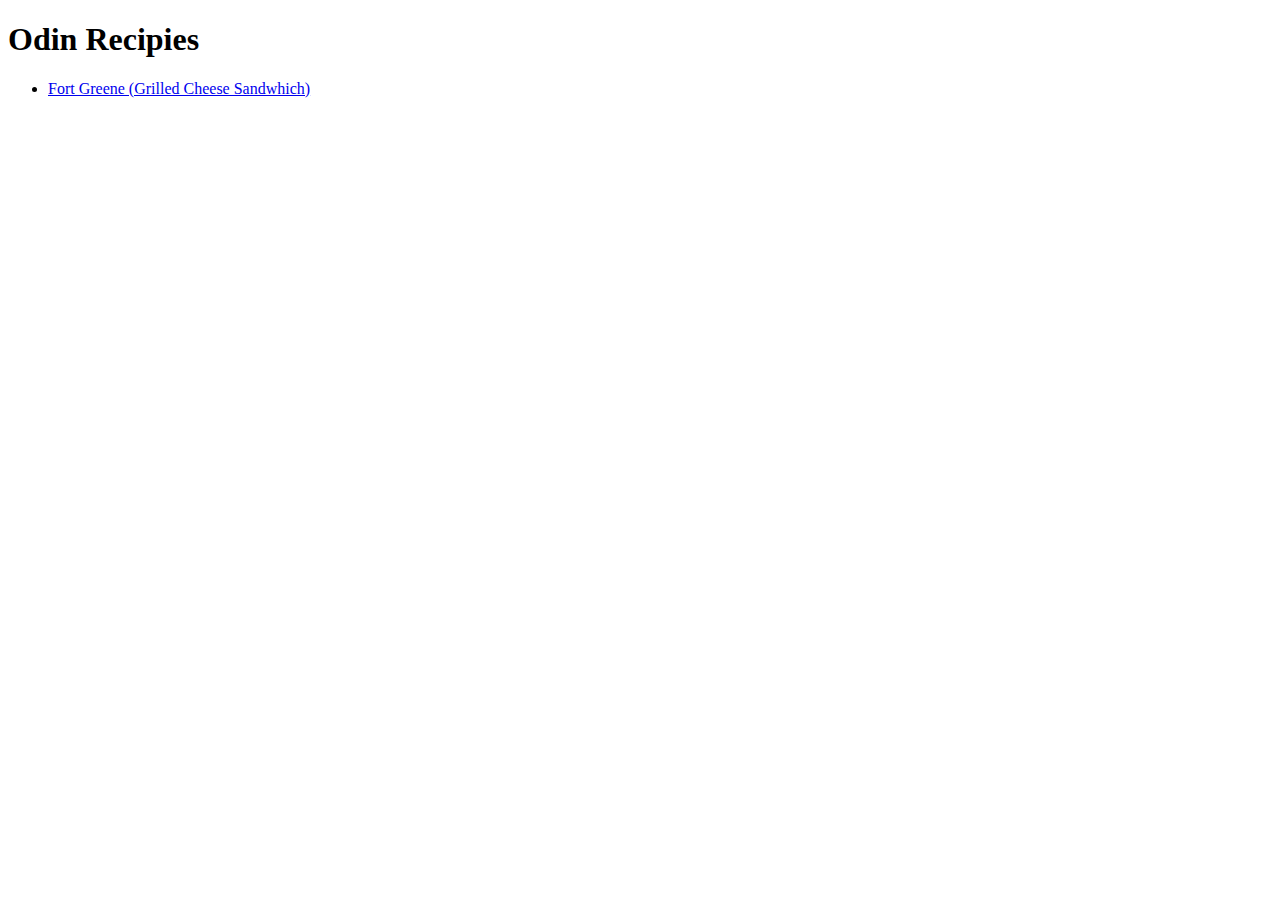
==== index.html @ 20db2d6c "Create ingredients list" ====
<!DOCTYPE html>
<html lang="en">
    <head>    
        <meta charset="UTF-8">
        <title>Recipies</title>
    </head>

    <body>
        <h1>Odin Recipies</h1>
        <ul>
            <li><a href="fortgreene.html">Fort Greene (Grilled Cheese Sandwhich)</a></li>
        </ul>
    </body>
</html>
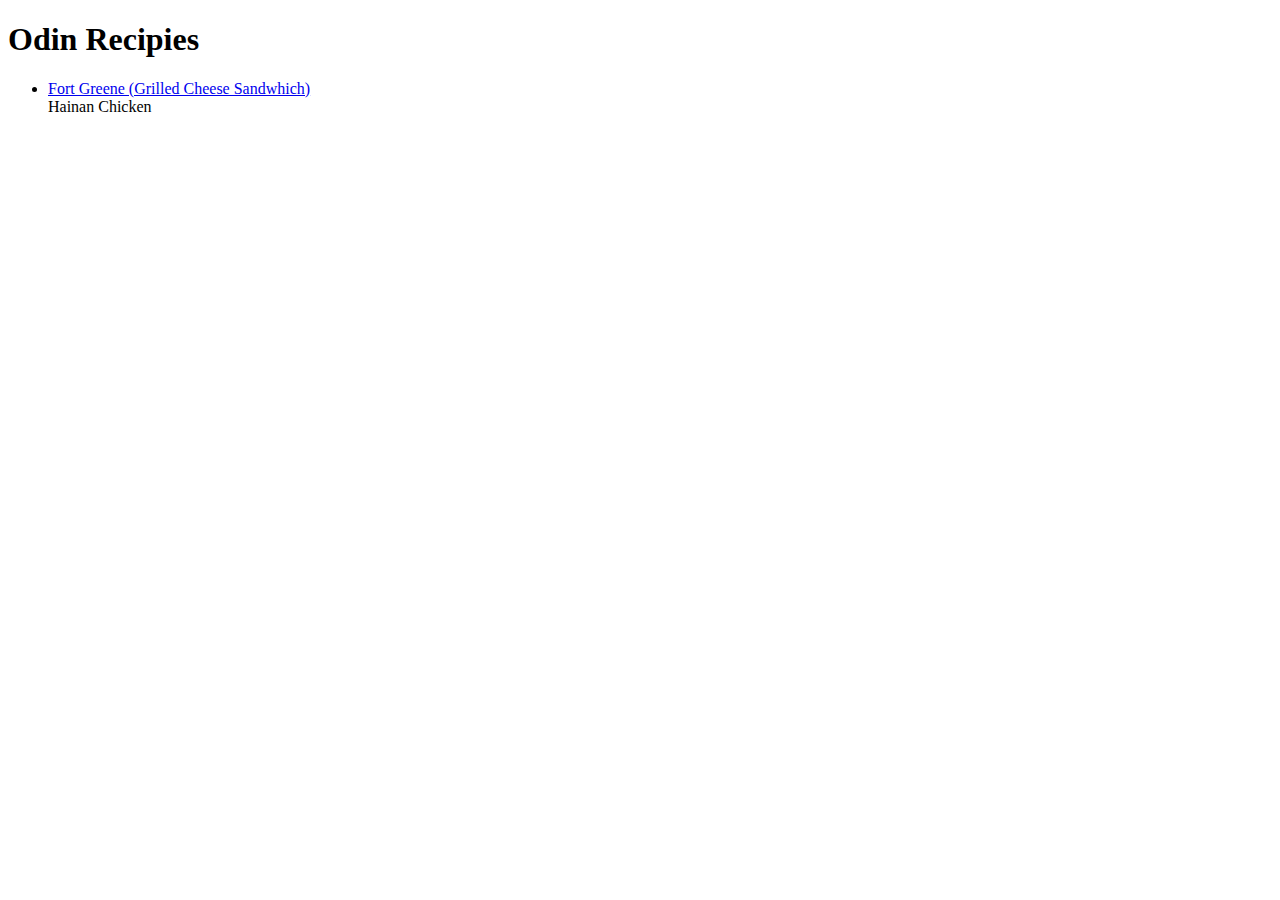
==== commit 381ef57e: "Add link to chicken on index.html" ====
--- a/index.html
+++ b/index.html
@@ -9,6 +9,7 @@
         <h1>Odin Recipies</h1>
         <ul>
             <li><a href="fortgreene.html">Fort Greene (Grilled Cheese Sandwhich)</a></li>
+            <li<a href="hainanchicken.html">Hainan Chicken</a>
         </ul>
     </body>
 </html>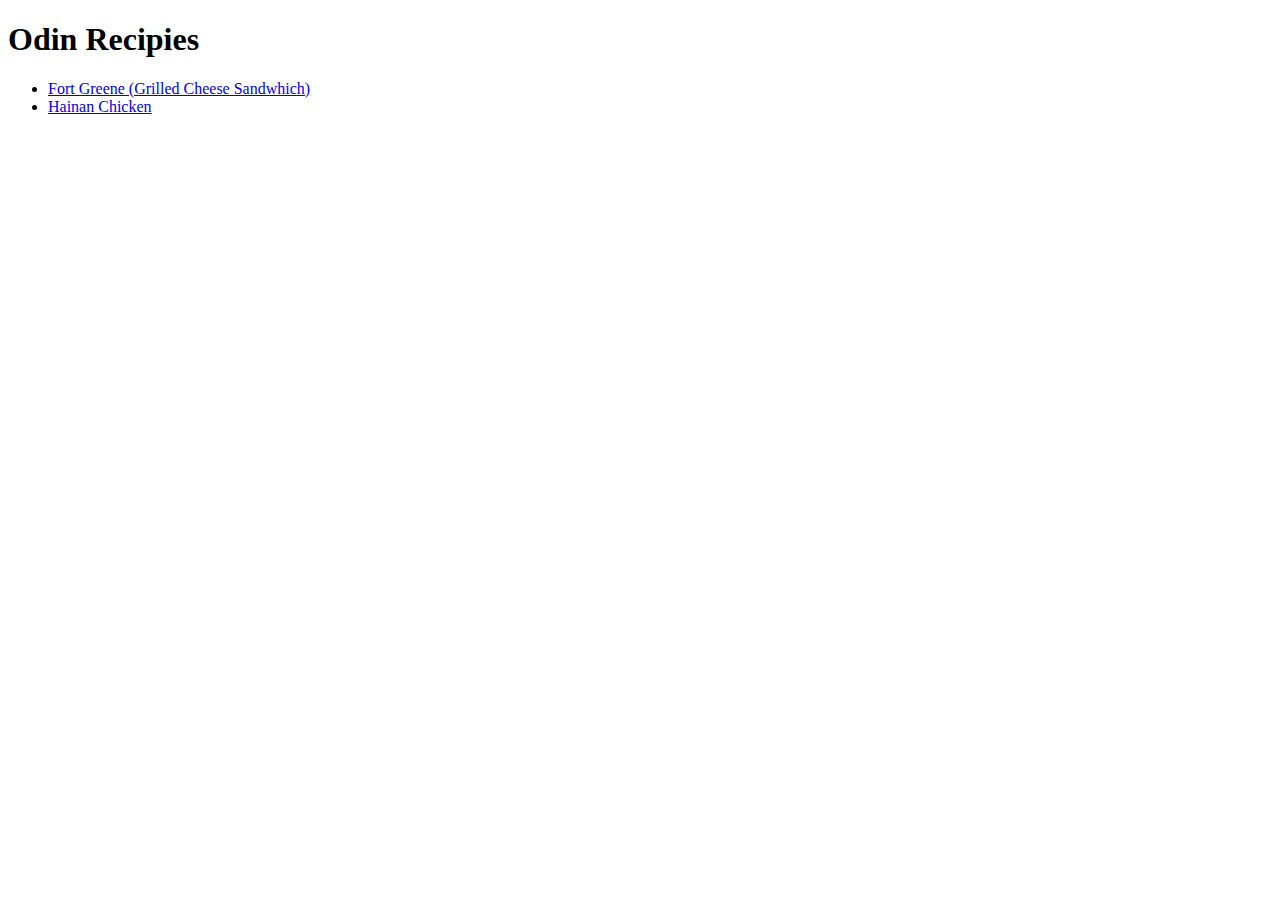
==== commit d0695785: "Fix link to hainanchicken.html from index.html" ====
--- a/index.html
+++ b/index.html
@@ -9,7 +9,7 @@
         <h1>Odin Recipies</h1>
         <ul>
             <li><a href="fortgreene.html">Fort Greene (Grilled Cheese Sandwhich)</a></li>
-            <li<a href="hainanchicken.html">Hainan Chicken</a>
+            <li><a href="hainanchicken.html">Hainan Chicken</a></li>
         </ul>
     </body>
 </html>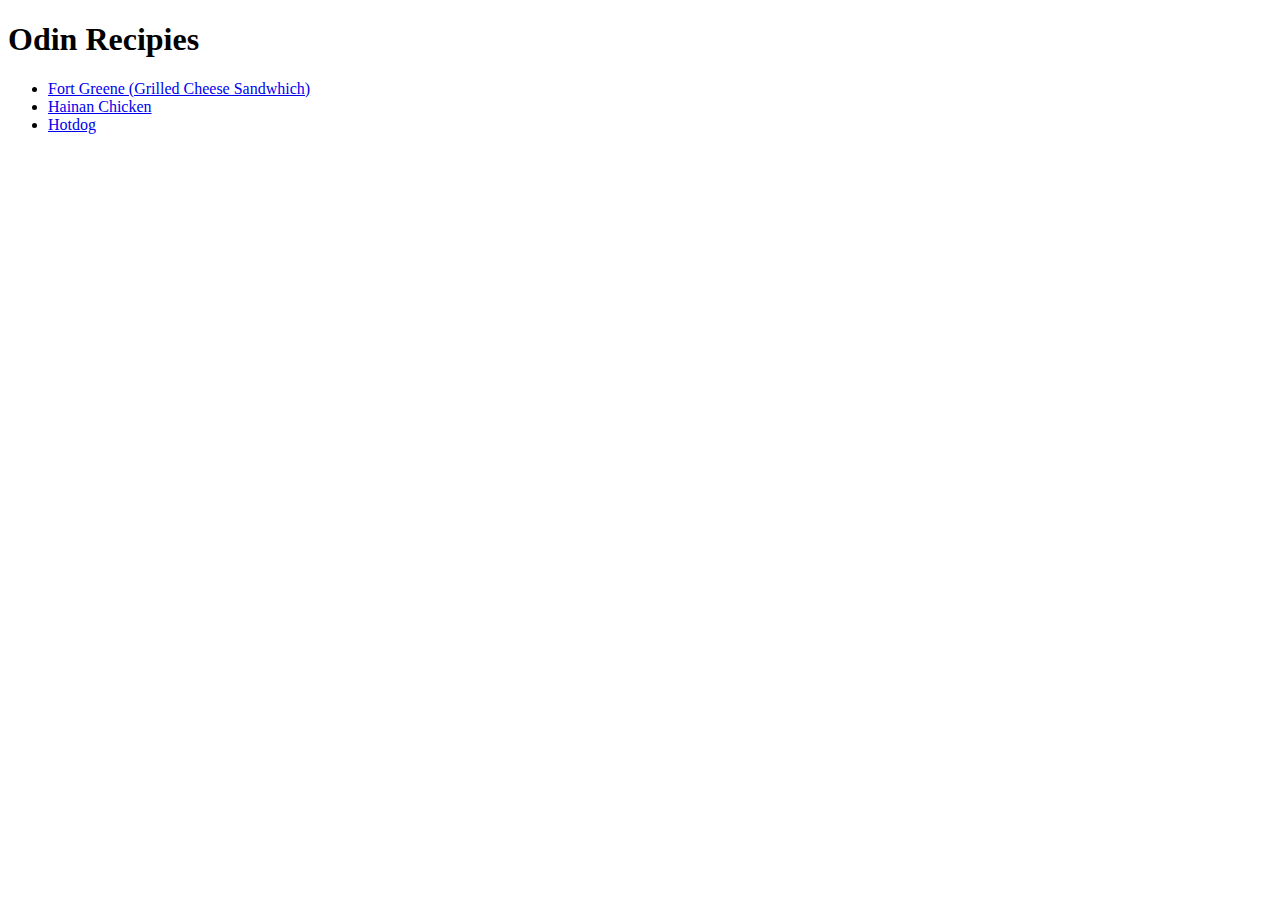
==== commit 95708b78: "Add link to hotdog.html from index.html" ====
--- a/index.html
+++ b/index.html
@@ -10,6 +10,7 @@
         <ul>
             <li><a href="fortgreene.html">Fort Greene (Grilled Cheese Sandwhich)</a></li>
             <li><a href="hainanchicken.html">Hainan Chicken</a></li>
+            <li><a href="hotdog.html">Hotdog</a></li>
         </ul>
     </body>
 </html>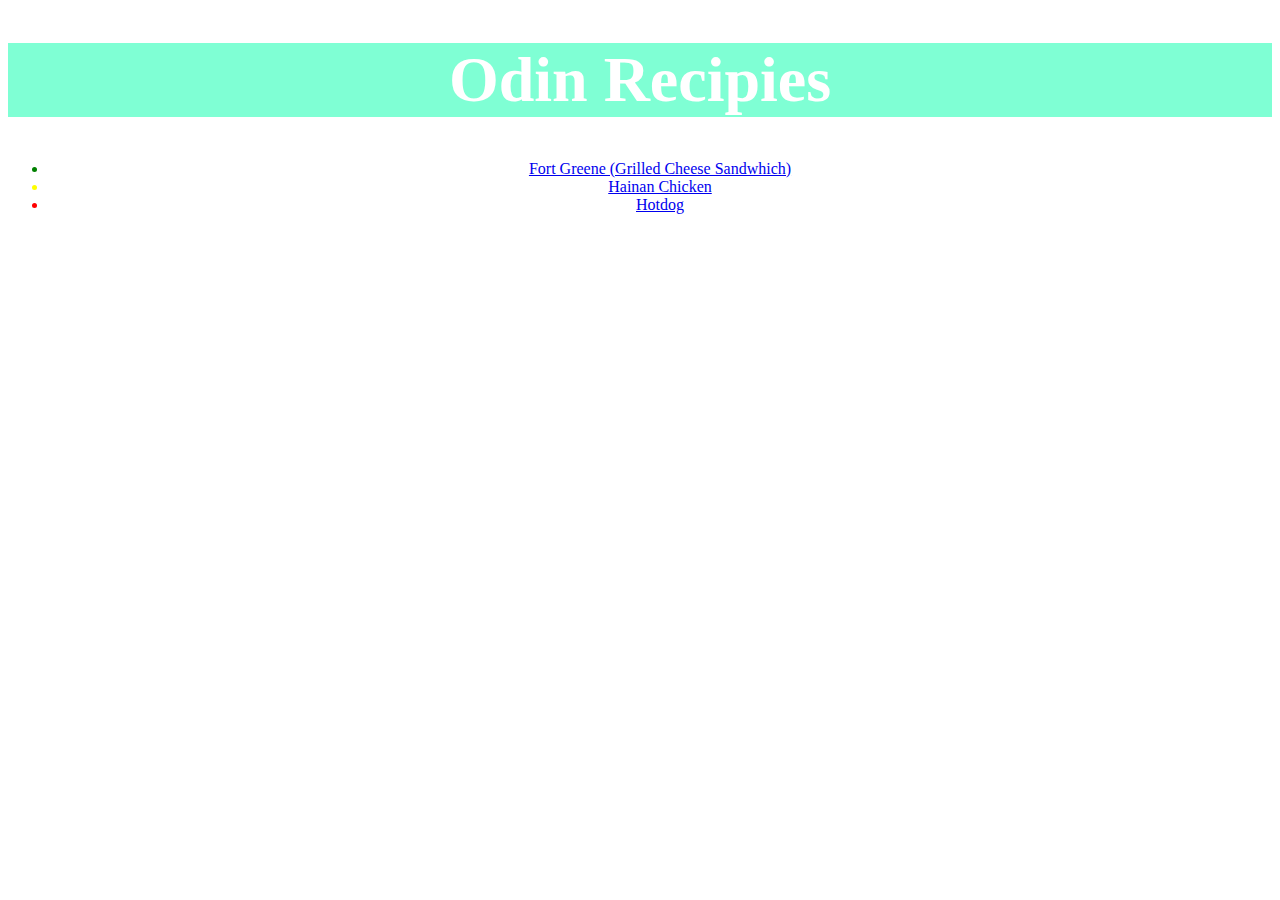
==== commit f7b1ffd0: "Style index.html" ====
--- a/index.html
+++ b/index.html
@@ -3,14 +3,16 @@
     <head>    
         <meta charset="UTF-8">
         <title>Recipies</title>
+        <link rel="stylesheet" href="css/index.css">
     </head>
 
     <body>
         <h1>Odin Recipies</h1>
         <ul>
-            <li><a href="fortgreene.html">Fort Greene (Grilled Cheese Sandwhich)</a></li>
-            <li><a href="hainanchicken.html">Hainan Chicken</a></li>
-            <li><a href="hotdog.html">Hotdog</a></li>
+            <li class="fort"><a href="fortgreene.html">Fort Greene (Grilled Cheese Sandwhich)</a></li>
+            <li class="ckn"><a href="hainanchicken.html">Hainan Chicken</a></li>
+            <li class="hdog"><a href="hotdog.html">Hotdog</a></li>
         </ul>
     </body>
+    <!--Adding stuff because I want my github activity to be green-->
 </html>--- a/css/index.css
+++ b/css/index.css
@@ -0,0 +1,21 @@
+body {
+    text-align: center;
+}
+
+h1 {
+    font-size: 64px;
+    background-color: aquamarine;
+    color: white;
+}
+
+.fort {
+    color:green
+}
+
+.ckn {
+    color: yellow;
+}
+
+.hdog{
+    color: red;
+}